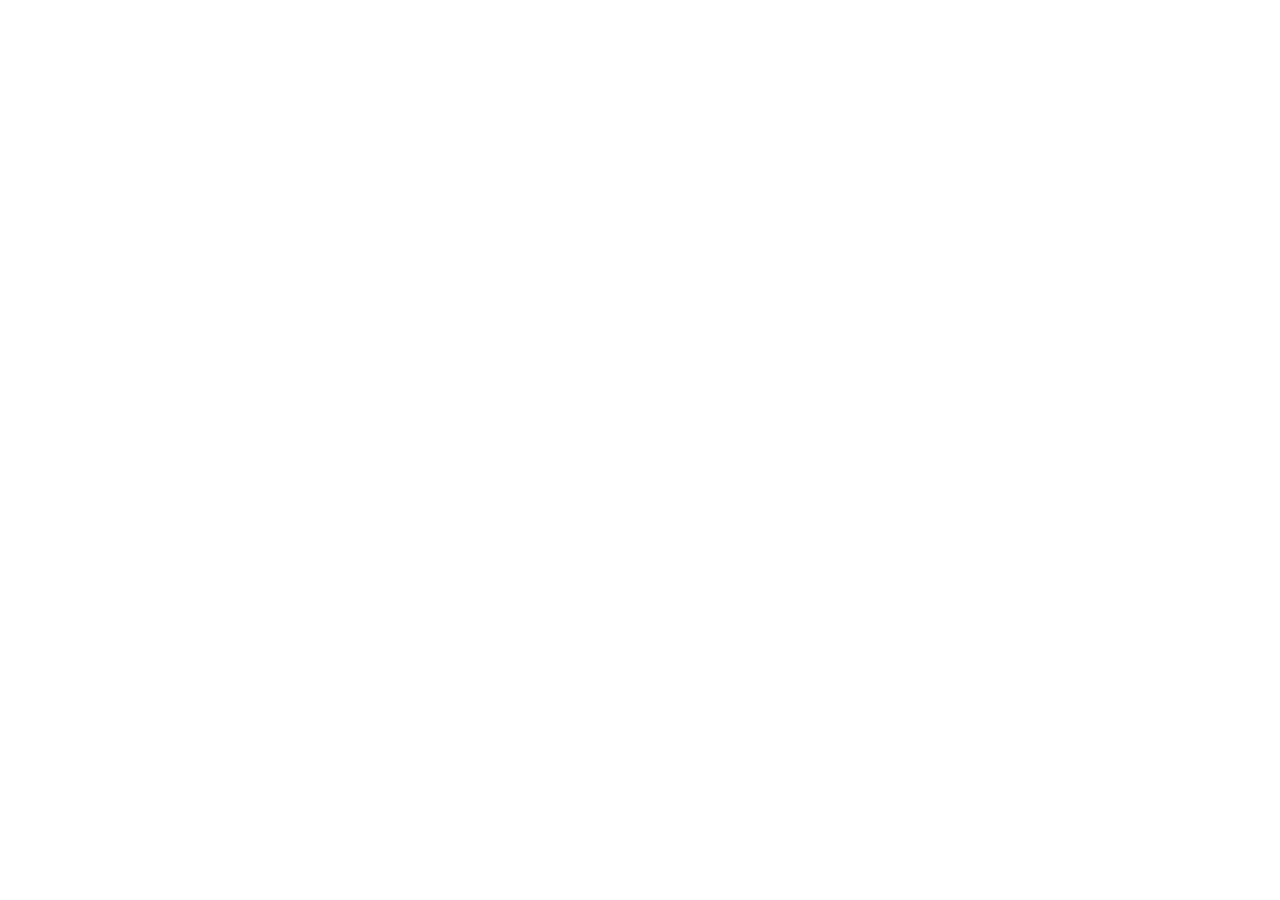
==== ws-onboard/index.html @ 6341b31f "Initial portfolio deployment for alanwong.io 8-project AI portfolio with strategy tools, live apps, " ====
<!doctype html>
<html lang="en">
  <head>
    <meta charset="UTF-8" />
    <link rel="icon" type="image/svg+xml" href="/favicon.svg" />
    <meta name="viewport" content="width=device-width, initial-scale=1.0" />
    <link rel="preconnect" href="https://fonts.googleapis.com" />
    <link rel="preconnect" href="https://fonts.gstatic.com" crossorigin />
    <link href="https://fonts.googleapis.com/css2?family=Source+Serif+4:ital,opsz,wght@0,8..60,300;0,8..60,400;0,8..60,500;0,8..60,600;0,8..60,700;1,8..60,400&display=swap" rel="stylesheet" />
    <title>Wealthsimple Onboard</title>
    <meta name="description" content="Where your Wealthsimple story begins — AI-enhanced onboarding platform" />
    <script type="module" crossorigin src="/assets/index-CWTTM6Mh.js"></script>
    <link rel="stylesheet" crossorigin href="/assets/index-BGqFYlz-.css">
  </head>
  <body>
    <div id="root"></div>
  </body>
</html>
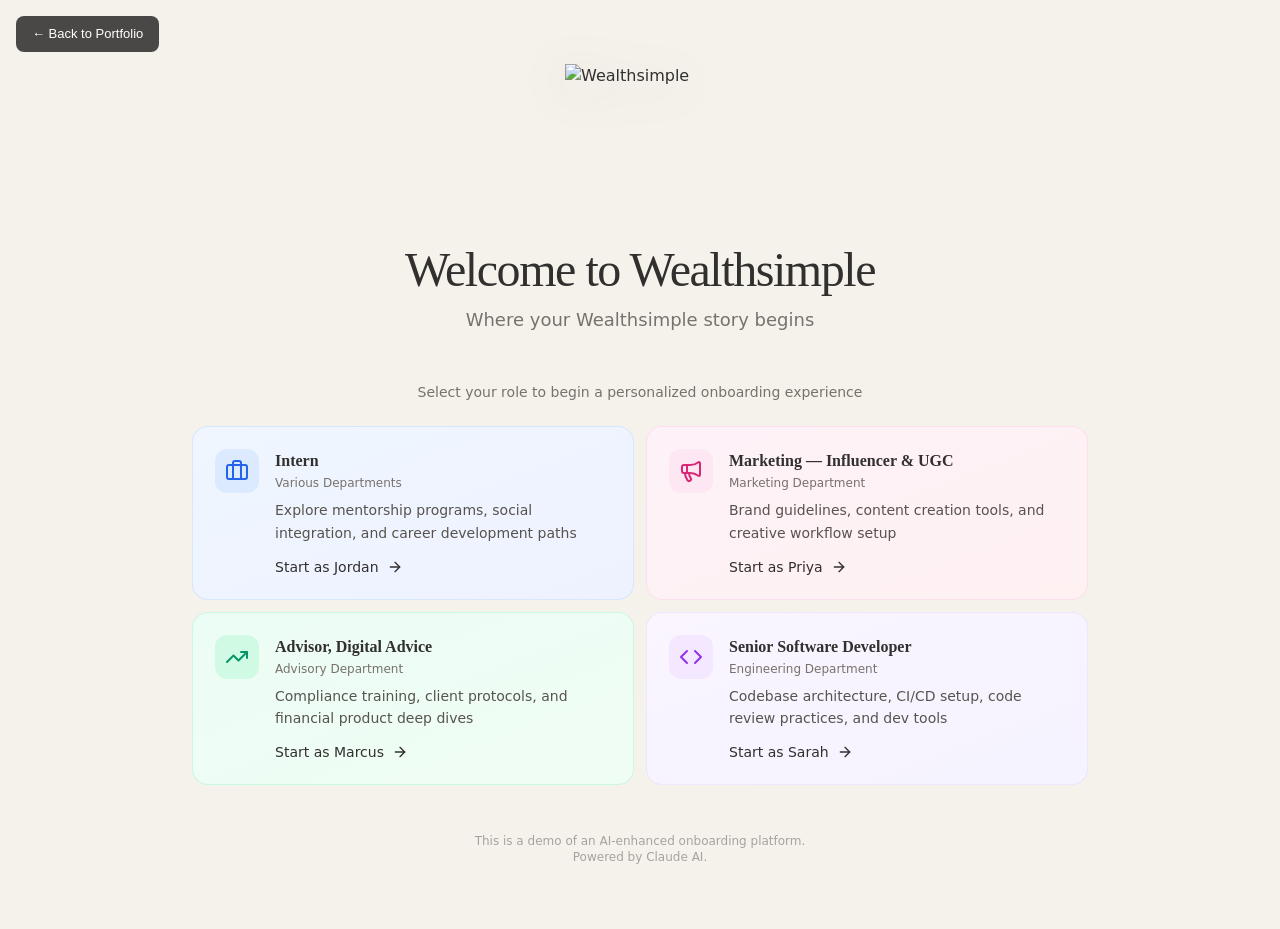
==== commit 65618105: "Fix back-links, Kinji status, and WS Onboard paths - Back-links now point to / instead of nonexisten" ====
--- a/ws-onboard/index.html
+++ b/ws-onboard/index.html
@@ -2,17 +2,18 @@
 <html lang="en">
   <head>
     <meta charset="UTF-8" />
-    <link rel="icon" type="image/svg+xml" href="/favicon.svg" />
+    <link rel="icon" type="image/svg+xml" href="favicon.svg" />
     <meta name="viewport" content="width=device-width, initial-scale=1.0" />
     <link rel="preconnect" href="https://fonts.googleapis.com" />
     <link rel="preconnect" href="https://fonts.gstatic.com" crossorigin />
     <link href="https://fonts.googleapis.com/css2?family=Source+Serif+4:ital,opsz,wght@0,8..60,300;0,8..60,400;0,8..60,500;0,8..60,600;0,8..60,700;1,8..60,400&display=swap" rel="stylesheet" />
     <title>Wealthsimple Onboard</title>
     <meta name="description" content="Where your Wealthsimple story begins — AI-enhanced onboarding platform" />
-    <script type="module" crossorigin src="/assets/index-CWTTM6Mh.js"></script>
-    <link rel="stylesheet" crossorigin href="/assets/index-BGqFYlz-.css">
+    <script type="module" crossorigin src="assets/index-CWTTM6Mh.js"></script>
+    <link rel="stylesheet" crossorigin href="assets/index-BGqFYlz-.css">
   </head>
   <body>
+    <a href="/" style="position:fixed;top:16px;left:16px;z-index:9999;background:rgba(0,0,0,0.7);color:#fff;padding:8px 16px;border-radius:8px;font-family:'Plus Jakarta Sans',sans-serif;font-size:13px;text-decoration:none;backdrop-filter:blur(8px);transition:background 0.2s;" onmouseover="this.style.background='rgba(0,0,0,0.9)'" onmouseout="this.style.background='rgba(0,0,0,0.7)'">&larr; Back to Portfolio</a>
     <div id="root"></div>
   </body>
 </html>
--- a/ws-onboard/assets/index-BGqFYlz-.css
+++ b/ws-onboard/assets/index-BGqFYlz-.css
@@ -0,0 +1 @@
+@import "https://fonts.googleapis.com/css2?family=Inter:wght@300;400;500;600;700&family=Source+Serif+4:ital,opsz,wght@0,8..60,300;0,8..60,400;0,8..60,500;0,8..60,600;0,8..60,700;1,8..60,400&display=swap";*,:before,:after,::backdrop{--tw-border-spacing-x:0;--tw-border-spacing-y:0;--tw-translate-x:0;--tw-translate-y:0;--tw-rotate:0;--tw-skew-x:0;--tw-skew-y:0;--tw-scale-x:1;--tw-scale-y:1;--tw-pan-x: ;--tw-pan-y: ;--tw-pinch-zoom: ;--tw-scroll-snap-strictness:proximity;--tw-gradient-from-position: ;--tw-gradient-via-position: ;--tw-gradient-to-position: ;--tw-ordinal: ;--tw-slashed-zero: ;--tw-numeric-figure: ;--tw-numeric-spacing: ;--tw-numeric-fraction: ;--tw-ring-inset: ;--tw-ring-offset-width:0px;--tw-ring-offset-color:#fff;--tw-ring-color:#3b82f680;--tw-ring-offset-shadow:0 0 #0000;--tw-ring-shadow:0 0 #0000;--tw-shadow:0 0 #0000;--tw-shadow-colored:0 0 #0000;--tw-blur: ;--tw-brightness: ;--tw-contrast: ;--tw-grayscale: ;--tw-hue-rotate: ;--tw-invert: ;--tw-saturate: ;--tw-sepia: ;--tw-drop-shadow: ;--tw-backdrop-blur: ;--tw-backdrop-brightness: ;--tw-backdrop-contrast: ;--tw-backdrop-grayscale: ;--tw-backdrop-hue-rotate: ;--tw-backdrop-invert: ;--tw-backdrop-opacity: ;--tw-backdrop-saturate: ;--tw-backdrop-sepia: ;--tw-contain-size: ;--tw-contain-layout: ;--tw-contain-paint: ;--tw-contain-style: }*,:before,:after{box-sizing:border-box;border:0 solid #e5e7eb}:before,:after{--tw-content:""}html,:host{-webkit-text-size-adjust:100%;tab-size:4;font-feature-settings:normal;font-variation-settings:normal;-webkit-tap-highlight-color:transparent;font-family:ui-sans-serif,system-ui,sans-serif,Apple Color Emoji,Segoe UI Emoji,Segoe UI Symbol,Noto Color Emoji;line-height:1.5}body{line-height:inherit;margin:0}hr{height:0;color:inherit;border-top-width:1px}abbr:where([title]){-webkit-text-decoration:underline dotted;text-decoration:underline dotted}h1,h2,h3,h4,h5,h6{font-size:inherit;font-weight:inherit}a{color:inherit;-webkit-text-decoration:inherit;text-decoration:inherit}b,strong{font-weight:bolder}code,kbd,samp,pre{font-feature-settings:normal;font-variation-settings:normal;font-family:JetBrains Mono,Fira Code,monospace;font-size:1em}small{font-size:80%}sub,sup{vertical-align:baseline;font-size:75%;line-height:0;position:relative}sub{bottom:-.25em}sup{top:-.5em}table{text-indent:0;border-color:inherit;border-collapse:collapse}button,input,optgroup,select,textarea{font-feature-settings:inherit;font-variation-settings:inherit;font-family:inherit;font-size:100%;font-weight:inherit;line-height:inherit;letter-spacing:inherit;color:inherit;margin:0;padding:0}button,select{text-transform:none}button,input:where([type=button]),input:where([type=reset]),input:where([type=submit]){-webkit-appearance:button;background-color:#0000;background-image:none}:-moz-focusring{outline:auto}:-moz-ui-invalid{box-shadow:none}progress{vertical-align:baseline}::-webkit-inner-spin-button{height:auto}::-webkit-outer-spin-button{height:auto}[type=search]{-webkit-appearance:textfield;outline-offset:-2px}::-webkit-search-decoration{-webkit-appearance:none}::-webkit-file-upload-button{-webkit-appearance:button;font:inherit}summary{display:list-item}blockquote,dl,dd,h1,h2,h3,h4,h5,h6,hr,figure,p,pre{margin:0}fieldset{margin:0;padding:0}legend{padding:0}ol,ul,menu{margin:0;padding:0;list-style:none}dialog{padding:0}textarea{resize:vertical}input::-moz-placeholder{opacity:1;color:#9ca3af}textarea::-moz-placeholder{opacity:1;color:#9ca3af}input::placeholder,textarea::placeholder{opacity:1;color:#9ca3af}button,[role=button]{cursor:pointer}:disabled{cursor:default}img,svg,video,canvas,audio,iframe,embed,object{vertical-align:middle;display:block}img,video{max-width:100%;height:auto}[hidden]:where(:not([hidden=until-found])){display:none}html{-webkit-font-smoothing:antialiased;-moz-osx-font-smoothing:grayscale;font-family:Inter,system-ui,-apple-system,sans-serif}body{--tw-bg-opacity:1;background-color:rgb(245 241 235/var(--tw-bg-opacity,1));--tw-text-opacity:1;color:rgb(50 48 47/var(--tw-text-opacity,1));margin:0}.dark body{--tw-bg-opacity:1;background-color:rgb(26 25 24/var(--tw-bg-opacity,1));--tw-text-opacity:1;color:rgb(231 229 228/var(--tw-text-opacity,1))}.heading-2{letter-spacing:-.025em;--tw-text-opacity:1;color:rgb(41 37 36/var(--tw-text-opacity,1));font-family:"Source Serif 4",Georgia,Times New Roman,serif;font-size:1.5rem;font-weight:600;line-height:1.375}.heading-2:is(.dark *){--tw-text-opacity:1;color:rgb(245 245 244/var(--tw-text-opacity,1))}.body-text{--tw-text-opacity:1;color:rgb(87 83 78/var(--tw-text-opacity,1));font-size:15px;line-height:1.625}.body-text:is(.dark *){--tw-text-opacity:1;color:rgb(168 162 158/var(--tw-text-opacity,1))}.caption-text{--tw-text-opacity:1;color:rgb(120 113 108/var(--tw-text-opacity,1));font-size:13px;line-height:1.5}.caption-text:is(.dark *){--tw-text-opacity:1;color:rgb(120 113 108/var(--tw-text-opacity,1))}.pointer-events-none{pointer-events:none}.visible{visibility:visible}.fixed{position:fixed}.absolute{position:absolute}.relative{position:relative}.sticky{position:sticky}.inset-0{inset:0}.bottom-0{bottom:0}.bottom-2{bottom:.5rem}.bottom-6{bottom:1.5rem}.left-0{left:0}.left-1\/2{left:50%}.left-3{left:.75rem}.left-5{left:1.25rem}.left-\[17px\]{left:17px}.right-0{right:0}.right-1\.5{right:.375rem}.right-3{right:.75rem}.right-6{right:1.5rem}.top-0{top:0}.top-1{top:.25rem}.top-1\.5{top:.375rem}.top-1\/2{top:50%}.top-12{top:3rem}.top-2{top:.5rem}.top-20{top:5rem}.top-6{top:1.5rem}.z-10{z-index:10}.z-30{z-index:30}.z-40{z-index:40}.z-50{z-index:50}.z-\[60\]{z-index:60}.-mx-1{margin-left:-.25rem;margin-right:-.25rem}.mx-1{margin-left:.25rem;margin-right:.25rem}.mx-auto{margin-left:auto;margin-right:auto}.mb-0\.5{margin-bottom:.125rem}.mb-1{margin-bottom:.25rem}.mb-1\.5{margin-bottom:.375rem}.mb-10{margin-bottom:2.5rem}.mb-12{margin-bottom:3rem}.mb-2{margin-bottom:.5rem}.mb-3{margin-bottom:.75rem}.mb-4{margin-bottom:1rem}.mb-6{margin-bottom:1.5rem}.mb-8{margin-bottom:2rem}.ml-1{margin-left:.25rem}.ml-12{margin-left:3rem}.ml-2{margin-left:.5rem}.ml-6{margin-left:1.5rem}.ml-auto{margin-left:auto}.mr-1{margin-right:.25rem}.mt-0\.5{margin-top:.125rem}.mt-1{margin-top:.25rem}.mt-12{margin-top:3rem}.mt-2{margin-top:.5rem}.mt-2\.5{margin-top:.625rem}.mt-3{margin-top:.75rem}.mt-4{margin-top:1rem}.mt-6{margin-top:1.5rem}.line-clamp-2{-webkit-line-clamp:2;-webkit-box-orient:vertical;display:-webkit-box;overflow:hidden}.line-clamp-3{-webkit-line-clamp:3;-webkit-box-orient:vertical;display:-webkit-box;overflow:hidden}.block{display:block}.inline-block{display:inline-block}.inline{display:inline}.flex{display:flex}.inline-flex{display:inline-flex}.grid{display:grid}.hidden{display:none}.aspect-video{aspect-ratio:16/9}.h-1{height:.25rem}.h-1\.5{height:.375rem}.h-10{height:2.5rem}.h-11{height:2.75rem}.h-12{height:3rem}.h-14{height:3.5rem}.h-16{height:4rem}.h-2{height:.5rem}.h-2\.5{height:.625rem}.h-20{height:5rem}.h-3{height:.75rem}.h-3\.5{height:.875rem}.h-32{height:8rem}.h-4{height:1rem}.h-40{height:10rem}.h-5{height:1.25rem}.h-6{height:1.5rem}.h-64{height:16rem}.h-7{height:1.75rem}.h-8{height:2rem}.h-9{height:2.25rem}.h-\[150px\]{height:150px}.h-full{height:100%}.h-header{height:64px}.h-screen{height:100vh}.max-h-\[70vh\]{max-height:70vh}.min-h-\[4px\]{min-height:4px}.min-h-\[60vh\]{min-height:60vh}.min-h-screen{min-height:100vh}.w-0\.5{width:.125rem}.w-1\.5{width:.375rem}.w-10{width:2.5rem}.w-11{width:2.75rem}.w-12{width:3rem}.w-14{width:3.5rem}.w-16{width:4rem}.w-2{width:.5rem}.w-2\.5{width:.625rem}.w-20{width:5rem}.w-24{width:6rem}.w-3{width:.75rem}.w-3\.5{width:.875rem}.w-4{width:1rem}.w-40{width:10rem}.w-48{width:12rem}.w-5{width:1.25rem}.w-52{width:13rem}.w-6{width:1.5rem}.w-64{width:16rem}.w-7{width:1.75rem}.w-72{width:18rem}.w-8{width:2rem}.w-9{width:2.25rem}.w-\[150px\]{width:150px}.w-full{width:100%}.w-px{width:1px}.min-w-0{min-width:0}.min-w-\[200px\]{min-width:200px}.min-w-\[80px\]{min-width:80px}.max-w-2xl{max-width:42rem}.max-w-4xl{max-width:56rem}.max-w-7xl{max-width:80rem}.max-w-\[80\%\]{max-width:80%}.max-w-lg{max-width:32rem}.max-w-md{max-width:28rem}.max-w-none{max-width:none}.max-w-sm{max-width:24rem}.max-w-xl{max-width:36rem}.flex-1{flex:1}.flex-shrink-0,.shrink-0{flex-shrink:0}.grow{flex-grow:1}.-translate-y-1\/2{--tw-translate-y:-50%;transform:translate(var(--tw-translate-x), var(--tw-translate-y)) rotate(var(--tw-rotate)) skewX(var(--tw-skew-x)) skewY(var(--tw-skew-y)) scaleX(var(--tw-scale-x)) scaleY(var(--tw-scale-y))}.translate-x-1\/2{--tw-translate-x:50%;transform:translate(var(--tw-translate-x), var(--tw-translate-y)) rotate(var(--tw-rotate)) skewX(var(--tw-skew-x)) skewY(var(--tw-skew-y)) scaleX(var(--tw-scale-x)) scaleY(var(--tw-scale-y))}.-rotate-90{--tw-rotate:-90deg;transform:translate(var(--tw-translate-x), var(--tw-translate-y)) rotate(var(--tw-rotate)) skewX(var(--tw-skew-x)) skewY(var(--tw-skew-y)) scaleX(var(--tw-scale-x)) scaleY(var(--tw-scale-y))}.rotate-90{--tw-rotate:90deg;transform:translate(var(--tw-translate-x), var(--tw-translate-y)) rotate(var(--tw-rotate)) skewX(var(--tw-skew-x)) skewY(var(--tw-skew-y)) scaleX(var(--tw-scale-x)) scaleY(var(--tw-scale-y))}.scale-105{--tw-scale-x:1.05;--tw-scale-y:1.05;transform:translate(var(--tw-translate-x), var(--tw-translate-y)) rotate(var(--tw-rotate)) skewX(var(--tw-skew-x)) skewY(var(--tw-skew-y)) scaleX(var(--tw-scale-x)) scaleY(var(--tw-scale-y))}@keyframes pulse{50%{opacity:.5}}.animate-pulse{animation:2s cubic-bezier(.4,0,.6,1) infinite pulse}.cursor-pointer{cursor:pointer}.resize-none{resize:none}.resize{resize:both}.grid-cols-1{grid-template-columns:repeat(1,minmax(0,1fr))}.grid-cols-2{grid-template-columns:repeat(2,minmax(0,1fr))}.flex-col{flex-direction:column}.flex-wrap{flex-wrap:wrap}.items-start{align-items:flex-start}.items-end{align-items:flex-end}.items-center{align-items:center}.justify-start{justify-content:flex-start}.justify-end{justify-content:flex-end}.justify-center{justify-content:center}.justify-between{justify-content:space-between}.justify-around{justify-content:space-around}.gap-1{gap:.25rem}.gap-1\.5{gap:.375rem}.gap-2{gap:.5rem}.gap-2\.5{gap:.625rem}.gap-3{gap:.75rem}.gap-4{gap:1rem}.gap-6{gap:1.5rem}.gap-8{gap:2rem}.gap-px{gap:1px}.space-y-1>:not([hidden])~:not([hidden]){--tw-space-y-reverse:0;margin-top:calc(.25rem * calc(1 - var(--tw-space-y-reverse)));margin-bottom:calc(.25rem * var(--tw-space-y-reverse))}.space-y-10>:not([hidden])~:not([hidden]){--tw-space-y-reverse:0;margin-top:calc(2.5rem * calc(1 - var(--tw-space-y-reverse)));margin-bottom:calc(2.5rem * var(--tw-space-y-reverse))}.space-y-2>:not([hidden])~:not([hidden]){--tw-space-y-reverse:0;margin-top:calc(.5rem * calc(1 - var(--tw-space-y-reverse)));margin-bottom:calc(.5rem * var(--tw-space-y-reverse))}.space-y-3>:not([hidden])~:not([hidden]){--tw-space-y-reverse:0;margin-top:calc(.75rem * calc(1 - var(--tw-space-y-reverse)));margin-bottom:calc(.75rem * var(--tw-space-y-reverse))}.space-y-4>:not([hidden])~:not([hidden]){--tw-space-y-reverse:0;margin-top:calc(1rem * calc(1 - var(--tw-space-y-reverse)));margin-bottom:calc(1rem * var(--tw-space-y-reverse))}.space-y-6>:not([hidden])~:not([hidden]){--tw-space-y-reverse:0;margin-top:calc(1.5rem * calc(1 - var(--tw-space-y-reverse)));margin-bottom:calc(1.5rem * var(--tw-space-y-reverse))}.space-y-8>:not([hidden])~:not([hidden]){--tw-space-y-reverse:0;margin-top:calc(2rem * calc(1 - var(--tw-space-y-reverse)));margin-bottom:calc(2rem * var(--tw-space-y-reverse))}.divide-y>:not([hidden])~:not([hidden]){--tw-divide-y-reverse:0;border-top-width:calc(1px * calc(1 - var(--tw-divide-y-reverse)));border-bottom-width:calc(1px * var(--tw-divide-y-reverse))}.divide-warm-100>:not([hidden])~:not([hidden]){--tw-divide-opacity:1;border-color:rgb(245 245 244/var(--tw-divide-opacity,1))}.overflow-hidden{overflow:hidden}.overflow-x-auto{overflow-x:auto}.overflow-y-auto{overflow-y:auto}.truncate{text-overflow:ellipsis;white-space:nowrap;overflow:hidden}.whitespace-nowrap{white-space:nowrap}.whitespace-pre-line{white-space:pre-line}.rounded{border-radius:.25rem}.rounded-2xl{border-radius:1rem}.rounded-card{border-radius:14px}.rounded-full{border-radius:9999px}.rounded-lg{border-radius:.5rem}.rounded-md{border-radius:.375rem}.rounded-pill{border-radius:9999px}.rounded-xl{border-radius:.75rem}.rounded-t-md{border-top-left-radius:.375rem;border-top-right-radius:.375rem}.rounded-bl-md{border-bottom-left-radius:.375rem}.rounded-br-md{border-bottom-right-radius:.375rem}.border{border-width:1px}.border-0{border-width:0}.border-2{border-width:2px}.border-b{border-bottom-width:1px}.border-l{border-left-width:1px}.border-r{border-right-width:1px}.border-t{border-top-width:1px}.border-none{border-style:none}.border-accent\/20{border-color:#ff7a0033}.border-amber-200\/50{border-color:#fde68a80}.border-blue-200\/50{border-color:#bfdbfe80}.border-dune{--tw-border-opacity:1;border-color:rgb(50 48 47/var(--tw-border-opacity,1))}.border-dune\/30{border-color:#32302f4d}.border-emerald-200\/50{border-color:#a7f3d080}.border-error{--tw-border-opacity:1;border-color:rgb(220 38 38/var(--tw-border-opacity,1))}.border-error\/20{border-color:#dc262633}.border-info\/20{border-color:#2563eb33}.border-pink-200\/50{border-color:#fbcfe880}.border-purple-200\/50{border-color:#e9d5ff80}.border-success{--tw-border-opacity:1;border-color:rgb(22 163 74/var(--tw-border-opacity,1))}.border-success\/20{border-color:#16a34a33}.border-surface-card{--tw-border-opacity:1;border-color:rgb(255 255 255/var(--tw-border-opacity,1))}.border-warm-100{--tw-border-opacity:1;border-color:rgb(245 245 244/var(--tw-border-opacity,1))}.border-warm-200{--tw-border-opacity:1;border-color:rgb(231 229 228/var(--tw-border-opacity,1))}.border-warm-200\/50{border-color:#e7e5e480}.border-warm-300{--tw-border-opacity:1;border-color:rgb(214 211 209/var(--tw-border-opacity,1))}.border-warm-300\/30{border-color:#d6d3d14d}.border-warning\/20{border-color:#d9770633}.bg-accent{--tw-bg-opacity:1;background-color:rgb(255 122 0/var(--tw-bg-opacity,1))}.bg-accent\/10{background-color:#ff7a001a}.bg-amber-100{--tw-bg-opacity:1;background-color:rgb(254 243 199/var(--tw-bg-opacity,1))}.bg-amber-50{--tw-bg-opacity:1;background-color:rgb(255 251 235/var(--tw-bg-opacity,1))}.bg-amber-500{--tw-bg-opacity:1;background-color:rgb(245 158 11/var(--tw-bg-opacity,1))}.bg-blue-100{--tw-bg-opacity:1;background-color:rgb(219 234 254/var(--tw-bg-opacity,1))}.bg-blue-50{--tw-bg-opacity:1;background-color:rgb(239 246 255/var(--tw-bg-opacity,1))}.bg-blue-500{--tw-bg-opacity:1;background-color:rgb(59 130 246/var(--tw-bg-opacity,1))}.bg-cyan-50{--tw-bg-opacity:1;background-color:rgb(236 254 255/var(--tw-bg-opacity,1))}.bg-cyan-500{--tw-bg-opacity:1;background-color:rgb(6 182 212/var(--tw-bg-opacity,1))}.bg-dune{--tw-bg-opacity:1;background-color:rgb(50 48 47/var(--tw-bg-opacity,1))}.bg-dune\/40{background-color:#32302f66}.bg-dune\/5{background-color:#32302f0d}.bg-emerald-100{--tw-bg-opacity:1;background-color:rgb(209 250 229/var(--tw-bg-opacity,1))}.bg-emerald-50{--tw-bg-opacity:1;background-color:rgb(236 253 245/var(--tw-bg-opacity,1))}.bg-emerald-500{--tw-bg-opacity:1;background-color:rgb(16 185 129/var(--tw-bg-opacity,1))}.bg-error{--tw-bg-opacity:1;background-color:rgb(220 38 38/var(--tw-bg-opacity,1))}.bg-error-light{--tw-bg-opacity:1;background-color:rgb(254 242 242/var(--tw-bg-opacity,1))}.bg-error\/10{background-color:#dc26261a}.bg-error\/5{background-color:#dc26260d}.bg-green-100{--tw-bg-opacity:1;background-color:rgb(220 252 231/var(--tw-bg-opacity,1))}.bg-green-50{--tw-bg-opacity:1;background-color:rgb(240 253 244/var(--tw-bg-opacity,1))}.bg-green-500{--tw-bg-opacity:1;background-color:rgb(34 197 94/var(--tw-bg-opacity,1))}.bg-info{--tw-bg-opacity:1;background-color:rgb(37 99 235/var(--tw-bg-opacity,1))}.bg-info-light{--tw-bg-opacity:1;background-color:rgb(239 246 255/var(--tw-bg-opacity,1))}.bg-info\/10{background-color:#2563eb1a}.bg-neutral-light\/60{background-color:#e8e4de99}.bg-pastel-blue{--tw-bg-opacity:1;background-color:rgb(238 244 255/var(--tw-bg-opacity,1))}.bg-pastel-green{--tw-bg-opacity:1;background-color:rgb(236 253 245/var(--tw-bg-opacity,1))}.bg-pastel-pink{--tw-bg-opacity:1;background-color:rgb(255 241 242/var(--tw-bg-opacity,1))}.bg-pastel-purple{--tw-bg-opacity:1;background-color:rgb(243 240 255/var(--tw-bg-opacity,1))}.bg-pastel-yellow{--tw-bg-opacity:1;background-color:rgb(254 252 232/var(--tw-bg-opacity,1))}.bg-pink-100{--tw-bg-opacity:1;background-color:rgb(252 231 243/var(--tw-bg-opacity,1))}.bg-pink-50{--tw-bg-opacity:1;background-color:rgb(253 242 248/var(--tw-bg-opacity,1))}.bg-purple-100{--tw-bg-opacity:1;background-color:rgb(243 232 255/var(--tw-bg-opacity,1))}.bg-purple-50{--tw-bg-opacity:1;background-color:rgb(250 245 255/var(--tw-bg-opacity,1))}.bg-purple-500{--tw-bg-opacity:1;background-color:rgb(168 85 247/var(--tw-bg-opacity,1))}.bg-red-100{--tw-bg-opacity:1;background-color:rgb(254 226 226/var(--tw-bg-opacity,1))}.bg-red-500{--tw-bg-opacity:1;background-color:rgb(239 68 68/var(--tw-bg-opacity,1))}.bg-rose-50{--tw-bg-opacity:1;background-color:rgb(255 241 242/var(--tw-bg-opacity,1))}.bg-success{--tw-bg-opacity:1;background-color:rgb(22 163 74/var(--tw-bg-opacity,1))}.bg-success-light{--tw-bg-opacity:1;background-color:rgb(240 253 244/var(--tw-bg-opacity,1))}.bg-success\/10{background-color:#16a34a1a}.bg-success\/5{background-color:#16a34a0d}.bg-surface{--tw-bg-opacity:1;background-color:rgb(245 241 235/var(--tw-bg-opacity,1))}.bg-surface-card{--tw-bg-opacity:1;background-color:rgb(255 255 255/var(--tw-bg-opacity,1))}.bg-surface-card\/80{background-color:#fffc}.bg-surface-card\/95{background-color:#fffffff2}.bg-teal-50{--tw-bg-opacity:1;background-color:rgb(240 253 250/var(--tw-bg-opacity,1))}.bg-transparent{background-color:#0000}.bg-warm-100{--tw-bg-opacity:1;background-color:rgb(245 245 244/var(--tw-bg-opacity,1))}.bg-warm-200{--tw-bg-opacity:1;background-color:rgb(231 229 228/var(--tw-bg-opacity,1))}.bg-warm-200\/30{background-color:#e7e5e44d}.bg-warm-200\/50{background-color:#e7e5e480}.bg-warm-200\/60{background-color:#e7e5e499}.bg-warm-300{--tw-bg-opacity:1;background-color:rgb(214 211 209/var(--tw-bg-opacity,1))}.bg-warm-400{--tw-bg-opacity:1;background-color:rgb(168 162 158/var(--tw-bg-opacity,1))}.bg-warm-400\/10{background-color:#a8a29e1a}.bg-warm-50{--tw-bg-opacity:1;background-color:rgb(250 250 249/var(--tw-bg-opacity,1))}.bg-warm-500{--tw-bg-opacity:1;background-color:rgb(120 113 108/var(--tw-bg-opacity,1))}.bg-warning{--tw-bg-opacity:1;background-color:rgb(217 119 6/var(--tw-bg-opacity,1))}.bg-warning-light{--tw-bg-opacity:1;background-color:rgb(255 251 235/var(--tw-bg-opacity,1))}.bg-warning\/10{background-color:#d977061a}.bg-white{--tw-bg-opacity:1;background-color:rgb(255 255 255/var(--tw-bg-opacity,1))}.bg-white\/15{background-color:#ffffff26}.bg-white\/20{background-color:#fff3}.bg-gradient-to-bl{background-image:linear-gradient(to bottom left, var(--tw-gradient-stops))}.bg-gradient-to-br{background-image:linear-gradient(to bottom right, var(--tw-gradient-stops))}.bg-gradient-to-l{background-image:linear-gradient(to left, var(--tw-gradient-stops))}.bg-gradient-to-r{background-image:linear-gradient(to right, var(--tw-gradient-stops))}.from-accent\/5{--tw-gradient-from:#ff7a000d var(--tw-gradient-from-position);--tw-gradient-to:#ff7a0000 var(--tw-gradient-to-position);--tw-gradient-stops:var(--tw-gradient-from), var(--tw-gradient-to)}.from-amber-50{--tw-gradient-from:#fffbeb var(--tw-gradient-from-position);--tw-gradient-to:#fffbeb00 var(--tw-gradient-to-position);--tw-gradient-stops:var(--tw-gradient-from), var(--tw-gradient-to)}.from-blue-50{--tw-gradient-from:#eff6ff var(--tw-gradient-from-position);--tw-gradient-to:#eff6ff00 var(--tw-gradient-to-position);--tw-gradient-stops:var(--tw-gradient-from), var(--tw-gradient-to)}.from-dune{--tw-gradient-from:#32302f var(--tw-gradient-from-position);--tw-gradient-to:#32302f00 var(--tw-gradient-to-position);--tw-gradient-stops:var(--tw-gradient-from), var(--tw-gradient-to)}.from-dune\/5{--tw-gradient-from:#32302f0d var(--tw-gradient-from-position);--tw-gradient-to:#32302f00 var(--tw-gradient-to-position);--tw-gradient-stops:var(--tw-gradient-from), var(--tw-gradient-to)}.from-emerald-50{--tw-gradient-from:#ecfdf5 var(--tw-gradient-from-position);--tw-gradient-to:#ecfdf500 var(--tw-gradient-to-position);--tw-gradient-stops:var(--tw-gradient-from), var(--tw-gradient-to)}.from-pink-50{--tw-gradient-from:#fdf2f8 var(--tw-gradient-from-position);--tw-gradient-to:#fdf2f800 var(--tw-gradient-to-position);--tw-gradient-stops:var(--tw-gradient-from), var(--tw-gradient-to)}.from-purple-400{--tw-gradient-from:#c084fc var(--tw-gradient-from-position);--tw-gradient-to:#c084fc00 var(--tw-gradient-to-position);--tw-gradient-stops:var(--tw-gradient-from), var(--tw-gradient-to)}.from-purple-50{--tw-gradient-from:#faf5ff var(--tw-gradient-from-position);--tw-gradient-to:#faf5ff00 var(--tw-gradient-to-position);--tw-gradient-stops:var(--tw-gradient-from), var(--tw-gradient-to)}.from-warm-200\/30{--tw-gradient-from:#e7e5e44d var(--tw-gradient-from-position);--tw-gradient-to:#e7e5e400 var(--tw-gradient-to-position);--tw-gradient-stops:var(--tw-gradient-from), var(--tw-gradient-to)}.from-warm-200\/50{--tw-gradient-from:#e7e5e480 var(--tw-gradient-from-position);--tw-gradient-to:#e7e5e400 var(--tw-gradient-to-position);--tw-gradient-stops:var(--tw-gradient-from), var(--tw-gradient-to)}.via-transparent{--tw-gradient-to:#0000 var(--tw-gradient-to-position);--tw-gradient-stops:var(--tw-gradient-from), transparent var(--tw-gradient-via-position), var(--tw-gradient-to)}.to-dune\/50{--tw-gradient-to:#32302f80 var(--tw-gradient-to-position)}.to-green-50{--tw-gradient-to:#f0fdf4 var(--tw-gradient-to-position)}.to-indigo-50{--tw-gradient-to:#eef2ff var(--tw-gradient-to-position)}.to-orange-50{--tw-gradient-to:#fff7ed var(--tw-gradient-to-position)}.to-purple-300{--tw-gradient-to:#d8b4fe var(--tw-gradient-to-position)}.to-purple-500\/5{--tw-gradient-to:#a855f70d var(--tw-gradient-to-position)}.to-rose-50{--tw-gradient-to:#fff1f2 var(--tw-gradient-to-position)}.to-transparent{--tw-gradient-to:transparent var(--tw-gradient-to-position)}.to-violet-50{--tw-gradient-to:#f5f3ff var(--tw-gradient-to-position)}.to-warm-100{--tw-gradient-to:#f5f5f4 var(--tw-gradient-to-position)}.to-warm-200\/20{--tw-gradient-to:#e7e5e433 var(--tw-gradient-to-position)}.to-warm-200\/50{--tw-gradient-to:#e7e5e480 var(--tw-gradient-to-position)}.to-warm-800{--tw-gradient-to:#292524 var(--tw-gradient-to-position)}.to-yellow-50{--tw-gradient-to:#fefce8 var(--tw-gradient-to-position)}.fill-warm-500{fill:#78716c}.object-contain{-o-object-fit:contain;object-fit:contain}.object-cover{-o-object-fit:cover;object-fit:cover}.p-0{padding:0}.p-1{padding:.25rem}.p-1\.5{padding:.375rem}.p-2{padding:.5rem}.p-2\.5{padding:.625rem}.p-3{padding:.75rem}.p-4{padding:1rem}.p-5{padding:1.25rem}.p-6{padding:1.5rem}.p-8{padding:2rem}.p-\[22px\]{padding:22px}.px-1{padding-left:.25rem;padding-right:.25rem}.px-1\.5{padding-left:.375rem;padding-right:.375rem}.px-2{padding-left:.5rem;padding-right:.5rem}.px-2\.5{padding-left:.625rem;padding-right:.625rem}.px-3{padding-left:.75rem;padding-right:.75rem}.px-4{padding-left:1rem;padding-right:1rem}.px-5{padding-left:1.25rem;padding-right:1.25rem}.px-6{padding-left:1.5rem;padding-right:1.5rem}.px-8{padding-left:2rem;padding-right:2rem}.px-\[18px\]{padding-left:18px;padding-right:18px}.py-0\.5{padding-top:.125rem;padding-bottom:.125rem}.py-1{padding-top:.25rem;padding-bottom:.25rem}.py-1\.5{padding-top:.375rem;padding-bottom:.375rem}.py-10{padding-top:2.5rem;padding-bottom:2.5rem}.py-12{padding-top:3rem;padding-bottom:3rem}.py-16{padding-top:4rem;padding-bottom:4rem}.py-2{padding-top:.5rem;padding-bottom:.5rem}.py-2\.5{padding-top:.625rem;padding-bottom:.625rem}.py-20{padding-top:5rem;padding-bottom:5rem}.py-3{padding-top:.75rem;padding-bottom:.75rem}.py-4{padding-top:1rem;padding-bottom:1rem}.py-5{padding-top:1.25rem;padding-bottom:1.25rem}.py-\[7px\]{padding-top:7px;padding-bottom:7px}.pb-1{padding-bottom:.25rem}.pb-20{padding-bottom:5rem}.pb-4{padding-bottom:1rem}.pb-5{padding-bottom:1.25rem}.pb-8{padding-bottom:2rem}.pl-0{padding-left:0}.pl-10{padding-left:2.5rem}.pl-4{padding-left:1rem}.pr-10{padding-right:2.5rem}.pr-20{padding-right:5rem}.pr-4{padding-right:1rem}.pt-0{padding-top:0}.pt-0\.5{padding-top:.125rem}.pt-1\.5{padding-top:.375rem}.pt-2{padding-top:.5rem}.pt-4{padding-top:1rem}.pt-5{padding-top:1.25rem}.text-left{text-align:left}.text-center{text-align:center}.text-right{text-align:right}.font-heading{font-family:"Source Serif 4",Georgia,Times New Roman,serif}.font-mono{font-family:JetBrains Mono,Fira Code,monospace}.text-2xl{font-size:1.5rem;line-height:2rem}.text-3xl{font-size:1.875rem;line-height:2.25rem}.text-4xl{font-size:2.25rem;line-height:2.5rem}.text-\[10px\]{font-size:10px}.text-\[11px\]{font-size:11px}.text-\[13px\]{font-size:13px}.text-\[28px\]{font-size:28px}.text-base{font-size:1rem;line-height:1.5rem}.text-lg{font-size:1.125rem;line-height:1.75rem}.text-sm{font-size:.875rem;line-height:1.25rem}.text-xl{font-size:1.25rem;line-height:1.75rem}.text-xs{font-size:.75rem;line-height:1rem}.font-bold{font-weight:700}.font-medium{font-weight:500}.font-normal{font-weight:400}.font-semibold{font-weight:600}.uppercase{text-transform:uppercase}.capitalize{text-transform:capitalize}.italic{font-style:italic}.tabular-nums{--tw-numeric-spacing:tabular-nums;font-variant-numeric:var(--tw-ordinal) var(--tw-slashed-zero) var(--tw-numeric-figure) var(--tw-numeric-spacing) var(--tw-numeric-fraction)}.leading-\[1\.15\]{line-height:1.15}.leading-relaxed{line-height:1.625}.leading-snug{line-height:1.375}.leading-tight{line-height:1.25}.tracking-\[-0\.03em\]{letter-spacing:-.03em}.tracking-wide{letter-spacing:.025em}.tracking-wider{letter-spacing:.05em}.text-accent{--tw-text-opacity:1;color:rgb(255 122 0/var(--tw-text-opacity,1))}.text-amber-500{--tw-text-opacity:1;color:rgb(245 158 11/var(--tw-text-opacity,1))}.text-amber-600{--tw-text-opacity:1;color:rgb(217 119 6/var(--tw-text-opacity,1))}.text-amber-700{--tw-text-opacity:1;color:rgb(180 83 9/var(--tw-text-opacity,1))}.text-blue-600{--tw-text-opacity:1;color:rgb(37 99 235/var(--tw-text-opacity,1))}.text-blue-700{--tw-text-opacity:1;color:rgb(29 78 216/var(--tw-text-opacity,1))}.text-blue-800{--tw-text-opacity:1;color:rgb(30 64 175/var(--tw-text-opacity,1))}.text-cyan-600{--tw-text-opacity:1;color:rgb(8 145 178/var(--tw-text-opacity,1))}.text-dune{--tw-text-opacity:1;color:rgb(50 48 47/var(--tw-text-opacity,1))}.text-emerald-600{--tw-text-opacity:1;color:rgb(5 150 105/var(--tw-text-opacity,1))}.text-emerald-700{--tw-text-opacity:1;color:rgb(4 120 87/var(--tw-text-opacity,1))}.text-error{--tw-text-opacity:1;color:rgb(220 38 38/var(--tw-text-opacity,1))}.text-green-500{--tw-text-opacity:1;color:rgb(34 197 94/var(--tw-text-opacity,1))}.text-green-600{--tw-text-opacity:1;color:rgb(22 163 74/var(--tw-text-opacity,1))}.text-green-700{--tw-text-opacity:1;color:rgb(21 128 61/var(--tw-text-opacity,1))}.text-green-800{--tw-text-opacity:1;color:rgb(22 101 52/var(--tw-text-opacity,1))}.text-info{--tw-text-opacity:1;color:rgb(37 99 235/var(--tw-text-opacity,1))}.text-pink-600{--tw-text-opacity:1;color:rgb(219 39 119/var(--tw-text-opacity,1))}.text-pink-700{--tw-text-opacity:1;color:rgb(190 24 93/var(--tw-text-opacity,1))}.text-purple-500{--tw-text-opacity:1;color:rgb(168 85 247/var(--tw-text-opacity,1))}.text-purple-600{--tw-text-opacity:1;color:rgb(147 51 234/var(--tw-text-opacity,1))}.text-purple-700{--tw-text-opacity:1;color:rgb(126 34 206/var(--tw-text-opacity,1))}.text-red-700{--tw-text-opacity:1;color:rgb(185 28 28/var(--tw-text-opacity,1))}.text-red-800{--tw-text-opacity:1;color:rgb(153 27 27/var(--tw-text-opacity,1))}.text-rose-600{--tw-text-opacity:1;color:rgb(225 29 72/var(--tw-text-opacity,1))}.text-success{--tw-text-opacity:1;color:rgb(22 163 74/var(--tw-text-opacity,1))}.text-teal-600{--tw-text-opacity:1;color:rgb(13 148 136/var(--tw-text-opacity,1))}.text-warm-300{--tw-text-opacity:1;color:rgb(214 211 209/var(--tw-text-opacity,1))}.text-warm-400{--tw-text-opacity:1;color:rgb(168 162 158/var(--tw-text-opacity,1))}.text-warm-500{--tw-text-opacity:1;color:rgb(120 113 108/var(--tw-text-opacity,1))}.text-warm-600{--tw-text-opacity:1;color:rgb(87 83 78/var(--tw-text-opacity,1))}.text-warm-700{--tw-text-opacity:1;color:rgb(68 64 60/var(--tw-text-opacity,1))}.text-warning{--tw-text-opacity:1;color:rgb(217 119 6/var(--tw-text-opacity,1))}.text-white{--tw-text-opacity:1;color:rgb(255 255 255/var(--tw-text-opacity,1))}.text-white\/60{color:#fff9}.text-white\/80{color:#fffc}.line-through{text-decoration-line:line-through}.placeholder-warm-400::placeholder{--tw-placeholder-opacity:1;color:rgb(168 162 158/var(--tw-placeholder-opacity,1))}.opacity-100{opacity:1}.opacity-50{opacity:.5}.opacity-60{opacity:.6}.opacity-80{opacity:.8}.opacity-90{opacity:.9}.shadow{--tw-shadow:0 1px 3px 0 #0000001a, 0 1px 2px -1px #0000001a;--tw-shadow-colored:0 1px 3px 0 var(--tw-shadow-color), 0 1px 2px -1px var(--tw-shadow-color);box-shadow:var(--tw-ring-offset-shadow,0 0 #0000), var(--tw-ring-shadow,0 0 #0000), var(--tw-shadow)}.shadow-2xl{--tw-shadow:0 25px 50px -12px #00000040;--tw-shadow-colored:0 25px 50px -12px var(--tw-shadow-color);box-shadow:var(--tw-ring-offset-shadow,0 0 #0000), var(--tw-ring-shadow,0 0 #0000), var(--tw-shadow)}.shadow-card{--tw-shadow:0 1px 3px #32302f0a, 0 1px 2px #32302f05;--tw-shadow-colored:0 1px 3px var(--tw-shadow-color), 0 1px 2px var(--tw-shadow-color);box-shadow:var(--tw-ring-offset-shadow,0 0 #0000), var(--tw-ring-shadow,0 0 #0000), var(--tw-shadow)}.shadow-lg{--tw-shadow:0 10px 15px -3px #0000001a, 0 4px 6px -4px #0000001a;--tw-shadow-colored:0 10px 15px -3px var(--tw-shadow-color), 0 4px 6px -4px var(--tw-shadow-color);box-shadow:var(--tw-ring-offset-shadow,0 0 #0000), var(--tw-ring-shadow,0 0 #0000), var(--tw-shadow)}.shadow-modal{--tw-shadow:0 24px 64px #32302f24;--tw-shadow-colored:0 24px 64px var(--tw-shadow-color);box-shadow:var(--tw-ring-offset-shadow,0 0 #0000), var(--tw-ring-shadow,0 0 #0000), var(--tw-shadow)}.shadow-sm{--tw-shadow:0 1px 2px 0 #0000000d;--tw-shadow-colored:0 1px 2px 0 var(--tw-shadow-color);box-shadow:var(--tw-ring-offset-shadow,0 0 #0000), var(--tw-ring-shadow,0 0 #0000), var(--tw-shadow)}.outline-none{outline-offset:2px;outline:2px solid #0000}.outline{outline-style:solid}.ring{--tw-ring-offset-shadow:var(--tw-ring-inset) 0 0 0 var(--tw-ring-offset-width) var(--tw-ring-offset-color);--tw-ring-shadow:var(--tw-ring-inset) 0 0 0 calc(3px + var(--tw-ring-offset-width)) var(--tw-ring-color);box-shadow:var(--tw-ring-offset-shadow), var(--tw-ring-shadow), var(--tw-shadow,0 0 #0000)}.ring-1{--tw-ring-offset-shadow:var(--tw-ring-inset) 0 0 0 var(--tw-ring-offset-width) var(--tw-ring-offset-color);--tw-ring-shadow:var(--tw-ring-inset) 0 0 0 calc(1px + var(--tw-ring-offset-width)) var(--tw-ring-color);box-shadow:var(--tw-ring-offset-shadow), var(--tw-ring-shadow), var(--tw-shadow,0 0 #0000)}.ring-4{--tw-ring-offset-shadow:var(--tw-ring-inset) 0 0 0 var(--tw-ring-offset-width) var(--tw-ring-offset-color);--tw-ring-shadow:var(--tw-ring-inset) 0 0 0 calc(4px + var(--tw-ring-offset-width)) var(--tw-ring-color);box-shadow:var(--tw-ring-offset-shadow), var(--tw-ring-shadow), var(--tw-shadow,0 0 #0000)}.ring-blue-100{--tw-ring-opacity:1;--tw-ring-color:rgb(219 234 254/var(--tw-ring-opacity,1))}.ring-cyan-100{--tw-ring-opacity:1;--tw-ring-color:rgb(207 250 254/var(--tw-ring-opacity,1))}.ring-dune\/20{--tw-ring-color:#32302f33}.ring-green-100{--tw-ring-opacity:1;--tw-ring-color:rgb(220 252 231/var(--tw-ring-opacity,1))}.ring-pink-100{--tw-ring-opacity:1;--tw-ring-color:rgb(252 231 243/var(--tw-ring-opacity,1))}.ring-purple-100{--tw-ring-opacity:1;--tw-ring-color:rgb(243 232 255/var(--tw-ring-opacity,1))}.ring-teal-100{--tw-ring-opacity:1;--tw-ring-color:rgb(204 251 241/var(--tw-ring-opacity,1))}.blur-3xl{--tw-blur:blur(64px);filter:var(--tw-blur) var(--tw-brightness) var(--tw-contrast) var(--tw-grayscale) var(--tw-hue-rotate) var(--tw-invert) var(--tw-saturate) var(--tw-sepia) var(--tw-drop-shadow)}.drop-shadow-\[0_8px_24px_rgba\(50\,48\,47\,0\.15\)\]{--tw-drop-shadow:drop-shadow(0 8px 24px #32302f26);filter:var(--tw-blur) var(--tw-brightness) var(--tw-contrast) var(--tw-grayscale) var(--tw-hue-rotate) var(--tw-invert) var(--tw-saturate) var(--tw-sepia) var(--tw-drop-shadow)}.grayscale{--tw-grayscale:grayscale(100%);filter:var(--tw-blur) var(--tw-brightness) var(--tw-contrast) var(--tw-grayscale) var(--tw-hue-rotate) var(--tw-invert) var(--tw-saturate) var(--tw-sepia) var(--tw-drop-shadow)}.filter{filter:var(--tw-blur) var(--tw-brightness) var(--tw-contrast) var(--tw-grayscale) var(--tw-hue-rotate) var(--tw-invert) var(--tw-saturate) var(--tw-sepia) var(--tw-drop-shadow)}.backdrop-blur-md{--tw-backdrop-blur:blur(12px);-webkit-backdrop-filter:var(--tw-backdrop-blur) var(--tw-backdrop-brightness) var(--tw-backdrop-contrast) var(--tw-backdrop-grayscale) var(--tw-backdrop-hue-rotate) var(--tw-backdrop-invert) var(--tw-backdrop-opacity) var(--tw-backdrop-saturate) var(--tw-backdrop-sepia);backdrop-filter:var(--tw-backdrop-blur) var(--tw-backdrop-brightness) var(--tw-backdrop-contrast) var(--tw-backdrop-grayscale) var(--tw-backdrop-hue-rotate) var(--tw-backdrop-invert) var(--tw-backdrop-opacity) var(--tw-backdrop-saturate) var(--tw-backdrop-sepia)}.backdrop-blur-sm{--tw-backdrop-blur:blur(4px);-webkit-backdrop-filter:var(--tw-backdrop-blur) var(--tw-backdrop-brightness) var(--tw-backdrop-contrast) var(--tw-backdrop-grayscale) var(--tw-backdrop-hue-rotate) var(--tw-backdrop-invert) var(--tw-backdrop-opacity) var(--tw-backdrop-saturate) var(--tw-backdrop-sepia);backdrop-filter:var(--tw-backdrop-blur) var(--tw-backdrop-brightness) var(--tw-backdrop-contrast) var(--tw-backdrop-grayscale) var(--tw-backdrop-hue-rotate) var(--tw-backdrop-invert) var(--tw-backdrop-opacity) var(--tw-backdrop-saturate) var(--tw-backdrop-sepia)}.transition{transition-property:color,background-color,border-color,text-decoration-color,fill,stroke,opacity,box-shadow,transform,filter,-webkit-backdrop-filter,backdrop-filter;transition-duration:.15s;transition-timing-function:cubic-bezier(.4,0,.2,1)}.transition-all{transition-property:all;transition-duration:.15s;transition-timing-function:cubic-bezier(.4,0,.2,1)}.transition-colors{transition-property:color,background-color,border-color,text-decoration-color,fill,stroke;transition-duration:.15s;transition-timing-function:cubic-bezier(.4,0,.2,1)}.transition-opacity{transition-property:opacity;transition-duration:.15s;transition-timing-function:cubic-bezier(.4,0,.2,1)}.transition-transform{transition-property:transform;transition-duration:.15s;transition-timing-function:cubic-bezier(.4,0,.2,1)}.duration-150{transition-duration:.15s}.duration-200{transition-duration:.2s}::-webkit-scrollbar{width:6px;height:6px}::-webkit-scrollbar-track{background:0 0}::-webkit-scrollbar-thumb{--tw-bg-opacity:1;background-color:rgb(214 211 209/var(--tw-bg-opacity,1));border-radius:9999px}::-webkit-scrollbar-thumb:hover{--tw-bg-opacity:1;background-color:rgb(168 162 158/var(--tw-bg-opacity,1))}.dark ::-webkit-scrollbar-thumb{--tw-bg-opacity:1;background-color:rgb(68 64 60/var(--tw-bg-opacity,1))}.placeholder\:text-warm-400::placeholder{--tw-text-opacity:1;color:rgb(168 162 158/var(--tw-text-opacity,1))}.hover\:-translate-y-0\.5:hover{--tw-translate-y:-.125rem;transform:translate(var(--tw-translate-x), var(--tw-translate-y)) rotate(var(--tw-rotate)) skewX(var(--tw-skew-x)) skewY(var(--tw-skew-y)) scaleX(var(--tw-scale-x)) scaleY(var(--tw-scale-y))}.hover\:border-warm-300:hover{--tw-border-opacity:1;border-color:rgb(214 211 209/var(--tw-border-opacity,1))}.hover\:bg-accent-hover:hover{--tw-bg-opacity:1;background-color:rgb(230 110 0/var(--tw-bg-opacity,1))}.hover\:bg-dune-light:hover{--tw-bg-opacity:1;background-color:rgb(74 71 69/var(--tw-bg-opacity,1))}.hover\:bg-red-600:hover{--tw-bg-opacity:1;background-color:rgb(220 38 38/var(--tw-bg-opacity,1))}.hover\:bg-warm-100:hover{--tw-bg-opacity:1;background-color:rgb(245 245 244/var(--tw-bg-opacity,1))}.hover\:bg-warm-200:hover{--tw-bg-opacity:1;background-color:rgb(231 229 228/var(--tw-bg-opacity,1))}.hover\:bg-warm-50:hover{--tw-bg-opacity:1;background-color:rgb(250 250 249/var(--tw-bg-opacity,1))}.hover\:bg-warm-50\/60:hover{background-color:#fafaf999}.hover\:bg-white\/30:hover{background-color:#ffffff4d}.hover\:text-accent-hover:hover{--tw-text-opacity:1;color:rgb(230 110 0/var(--tw-text-opacity,1))}.hover\:text-dune:hover{--tw-text-opacity:1;color:rgb(50 48 47/var(--tw-text-opacity,1))}.hover\:text-dune-light:hover{--tw-text-opacity:1;color:rgb(74 71 69/var(--tw-text-opacity,1))}.hover\:text-warm-600:hover{--tw-text-opacity:1;color:rgb(87 83 78/var(--tw-text-opacity,1))}.hover\:text-warm-700:hover{--tw-text-opacity:1;color:rgb(68 64 60/var(--tw-text-opacity,1))}.hover\:underline:hover{text-decoration-line:underline}.hover\:opacity-100:hover{opacity:1}.hover\:shadow-card-hover:hover{--tw-shadow:0 8px 28px #32302f12;--tw-shadow-colored:0 8px 28px var(--tw-shadow-color);box-shadow:var(--tw-ring-offset-shadow,0 0 #0000), var(--tw-ring-shadow,0 0 #0000), var(--tw-shadow)}.focus\:border-accent:focus{--tw-border-opacity:1;border-color:rgb(255 122 0/var(--tw-border-opacity,1))}.focus\:border-dune:focus{--tw-border-opacity:1;border-color:rgb(50 48 47/var(--tw-border-opacity,1))}.focus\:border-dune\/25:focus{border-color:#32302f40}.focus\:outline-none:focus{outline-offset:2px;outline:2px solid #0000}.focus\:ring-2:focus{--tw-ring-offset-shadow:var(--tw-ring-inset) 0 0 0 var(--tw-ring-offset-width) var(--tw-ring-offset-color);--tw-ring-shadow:var(--tw-ring-inset) 0 0 0 calc(2px + var(--tw-ring-offset-width)) var(--tw-ring-color);box-shadow:var(--tw-ring-offset-shadow), var(--tw-ring-shadow), var(--tw-shadow,0 0 #0000)}.focus\:ring-accent\/30:focus{--tw-ring-color:#ff7a004d}.focus\:ring-dune\/15:focus{--tw-ring-color:#32302f26}.focus-visible\:ring-2:focus-visible{--tw-ring-offset-shadow:var(--tw-ring-inset) 0 0 0 var(--tw-ring-offset-width) var(--tw-ring-offset-color);--tw-ring-shadow:var(--tw-ring-inset) 0 0 0 calc(2px + var(--tw-ring-offset-width)) var(--tw-ring-color);box-shadow:var(--tw-ring-offset-shadow), var(--tw-ring-shadow), var(--tw-shadow,0 0 #0000)}.focus-visible\:ring-dune:focus-visible{--tw-ring-opacity:1;--tw-ring-color:rgb(50 48 47/var(--tw-ring-opacity,1))}.disabled\:cursor-not-allowed:disabled{cursor:not-allowed}.disabled\:opacity-40:disabled{opacity:.4}.disabled\:opacity-50:disabled{opacity:.5}.group:hover .group-hover\:translate-x-1{--tw-translate-x:.25rem;transform:translate(var(--tw-translate-x), var(--tw-translate-y)) rotate(var(--tw-rotate)) skewX(var(--tw-skew-x)) skewY(var(--tw-skew-y)) scaleX(var(--tw-scale-x)) scaleY(var(--tw-scale-y))}.group:hover .group-hover\:scale-105{--tw-scale-x:1.05;--tw-scale-y:1.05;transform:translate(var(--tw-translate-x), var(--tw-translate-y)) rotate(var(--tw-rotate)) skewX(var(--tw-skew-x)) skewY(var(--tw-skew-y)) scaleX(var(--tw-scale-x)) scaleY(var(--tw-scale-y))}.group:hover .group-hover\:text-dune{--tw-text-opacity:1;color:rgb(50 48 47/var(--tw-text-opacity,1))}.dark\:divide-warm-700\/30:is(.dark *)>:not([hidden])~:not([hidden]){border-color:#44403c4d}.dark\:border-amber-800\/30:is(.dark *){border-color:#92400e4d}.dark\:border-blue-700\/30:is(.dark *){border-color:#1d4ed84d}.dark\:border-blue-800\/30:is(.dark *){border-color:#1e40af4d}.dark\:border-emerald-800\/30:is(.dark *){border-color:#065f464d}.dark\:border-green-700\/30:is(.dark *){border-color:#15803d4d}.dark\:border-pink-800\/30:is(.dark *){border-color:#9d174d4d}.dark\:border-purple-800\/30:is(.dark *){border-color:#6b21a84d}.dark\:border-red-700\/30:is(.dark *){border-color:#b91c1c4d}.dark\:border-surface-dark-card:is(.dark *){--tw-border-opacity:1;border-color:rgb(37 36 35/var(--tw-border-opacity,1))}.dark\:border-warm-600:is(.dark *){--tw-border-opacity:1;border-color:rgb(87 83 78/var(--tw-border-opacity,1))}.dark\:border-warm-600\/30:is(.dark *){border-color:#57534e4d}.dark\:border-warm-700:is(.dark *){--tw-border-opacity:1;border-color:rgb(68 64 60/var(--tw-border-opacity,1))}.dark\:border-warm-700\/30:is(.dark *){border-color:#44403c4d}.dark\:bg-amber-900\/20:is(.dark *){background-color:#78350f33}.dark\:bg-amber-900\/30:is(.dark *){background-color:#78350f4d}.dark\:bg-amber-900\/40:is(.dark *){background-color:#78350f66}.dark\:bg-black\/60:is(.dark *){background-color:#0009}.dark\:bg-blue-900\/20:is(.dark *){background-color:#1e3a8a33}.dark\:bg-blue-900\/30:is(.dark *){background-color:#1e3a8a4d}.dark\:bg-blue-900\/40:is(.dark *){background-color:#1e3a8a66}.dark\:bg-cyan-900\/20:is(.dark *){background-color:#164e6333}.dark\:bg-emerald-900\/20:is(.dark *){background-color:#064e3b33}.dark\:bg-emerald-900\/40:is(.dark *){background-color:#064e3b66}.dark\:bg-green-900\/20:is(.dark *){background-color:#14532d33}.dark\:bg-green-900\/30:is(.dark *){background-color:#14532d4d}.dark\:bg-green-900\/40:is(.dark *){background-color:#14532d66}.dark\:bg-pink-900\/20:is(.dark *){background-color:#83184333}.dark\:bg-pink-900\/40:is(.dark *){background-color:#83184366}.dark\:bg-purple-900\/20:is(.dark *){background-color:#581c8733}.dark\:bg-purple-900\/30:is(.dark *){background-color:#581c874d}.dark\:bg-purple-900\/40:is(.dark *){background-color:#581c8766}.dark\:bg-red-900\/30:is(.dark *){background-color:#7f1d1d4d}.dark\:bg-red-900\/40:is(.dark *){background-color:#7f1d1d66}.dark\:bg-rose-900\/20:is(.dark *){background-color:#88133733}.dark\:bg-surface-dark:is(.dark *){--tw-bg-opacity:1;background-color:rgb(26 25 24/var(--tw-bg-opacity,1))}.dark\:bg-surface-dark-card:is(.dark *){--tw-bg-opacity:1;background-color:rgb(37 36 35/var(--tw-bg-opacity,1))}.dark\:bg-surface-dark-card\/80:is(.dark *){background-color:#252423cc}.dark\:bg-surface-dark-card\/95:is(.dark *){background-color:#252423f2}.dark\:bg-surface-dark-hover:is(.dark *){--tw-bg-opacity:1;background-color:rgb(47 46 45/var(--tw-bg-opacity,1))}.dark\:bg-teal-900\/20:is(.dark *){background-color:#134e4a33}.dark\:bg-warm-200:is(.dark *){--tw-bg-opacity:1;background-color:rgb(231 229 228/var(--tw-bg-opacity,1))}.dark\:bg-warm-300:is(.dark *){--tw-bg-opacity:1;background-color:rgb(214 211 209/var(--tw-bg-opacity,1))}.dark\:bg-warm-500:is(.dark *){--tw-bg-opacity:1;background-color:rgb(120 113 108/var(--tw-bg-opacity,1))}.dark\:bg-warm-600:is(.dark *){--tw-bg-opacity:1;background-color:rgb(87 83 78/var(--tw-bg-opacity,1))}.dark\:bg-warm-700:is(.dark *){--tw-bg-opacity:1;background-color:rgb(68 64 60/var(--tw-bg-opacity,1))}.dark\:bg-warm-700\/20:is(.dark *){background-color:#44403c33}.dark\:bg-warm-700\/30:is(.dark *){background-color:#44403c4d}.dark\:bg-warm-700\/40:is(.dark *){background-color:#44403c66}.dark\:bg-warm-700\/50:is(.dark *){background-color:#44403c80}.dark\:bg-warm-800:is(.dark *){--tw-bg-opacity:1;background-color:rgb(41 37 36/var(--tw-bg-opacity,1))}.dark\:bg-warm-800\/30:is(.dark *){background-color:#2925244d}.dark\:bg-warm-800\/50:is(.dark *){background-color:#29252480}.dark\:from-accent\/10:is(.dark *){--tw-gradient-from:#ff7a001a var(--tw-gradient-from-position);--tw-gradient-to:#ff7a0000 var(--tw-gradient-to-position);--tw-gradient-stops:var(--tw-gradient-from), var(--tw-gradient-to)}.dark\:from-amber-950\/20:is(.dark *){--tw-gradient-from:#451a0333 var(--tw-gradient-from-position);--tw-gradient-to:#451a0300 var(--tw-gradient-to-position);--tw-gradient-stops:var(--tw-gradient-from), var(--tw-gradient-to)}.dark\:from-blue-950\/20:is(.dark *){--tw-gradient-from:#17255433 var(--tw-gradient-from-position);--tw-gradient-to:#17255400 var(--tw-gradient-to-position);--tw-gradient-stops:var(--tw-gradient-from), var(--tw-gradient-to)}.dark\:from-blue-950\/30:is(.dark *){--tw-gradient-from:#1725544d var(--tw-gradient-from-position);--tw-gradient-to:#17255400 var(--tw-gradient-to-position);--tw-gradient-stops:var(--tw-gradient-from), var(--tw-gradient-to)}.dark\:from-emerald-950\/20:is(.dark *){--tw-gradient-from:#022c2233 var(--tw-gradient-from-position);--tw-gradient-to:#022c2200 var(--tw-gradient-to-position);--tw-gradient-stops:var(--tw-gradient-from), var(--tw-gradient-to)}.dark\:from-emerald-950\/30:is(.dark *){--tw-gradient-from:#022c224d var(--tw-gradient-from-position);--tw-gradient-to:#022c2200 var(--tw-gradient-to-position);--tw-gradient-stops:var(--tw-gradient-from), var(--tw-gradient-to)}.dark\:from-pink-950\/20:is(.dark *){--tw-gradient-from:#50072433 var(--tw-gradient-from-position);--tw-gradient-to:#50072400 var(--tw-gradient-to-position);--tw-gradient-stops:var(--tw-gradient-from), var(--tw-gradient-to)}.dark\:from-pink-950\/30:is(.dark *){--tw-gradient-from:#5007244d var(--tw-gradient-from-position);--tw-gradient-to:#50072400 var(--tw-gradient-to-position);--tw-gradient-stops:var(--tw-gradient-from), var(--tw-gradient-to)}.dark\:from-purple-950\/20:is(.dark *){--tw-gradient-from:#3b076433 var(--tw-gradient-from-position);--tw-gradient-to:#3b076400 var(--tw-gradient-to-position);--tw-gradient-stops:var(--tw-gradient-from), var(--tw-gradient-to)}.dark\:from-purple-950\/30:is(.dark *){--tw-gradient-from:#3b07644d var(--tw-gradient-from-position);--tw-gradient-to:#3b076400 var(--tw-gradient-to-position);--tw-gradient-stops:var(--tw-gradient-from), var(--tw-gradient-to)}.dark\:from-warm-700\/20:is(.dark *){--tw-gradient-from:#44403c33 var(--tw-gradient-from-position);--tw-gradient-to:#44403c00 var(--tw-gradient-to-position);--tw-gradient-stops:var(--tw-gradient-from), var(--tw-gradient-to)}.dark\:from-warm-700\/40:is(.dark *){--tw-gradient-from:#44403c66 var(--tw-gradient-from-position);--tw-gradient-to:#44403c00 var(--tw-gradient-to-position);--tw-gradient-stops:var(--tw-gradient-from), var(--tw-gradient-to)}.dark\:from-warm-900:is(.dark *){--tw-gradient-from:#1c1917 var(--tw-gradient-from-position);--tw-gradient-to:#1c191700 var(--tw-gradient-to-position);--tw-gradient-stops:var(--tw-gradient-from), var(--tw-gradient-to)}.dark\:to-green-950\/20:is(.dark *){--tw-gradient-to:#052e1633 var(--tw-gradient-to-position)}.dark\:to-green-950\/30:is(.dark *){--tw-gradient-to:#052e164d var(--tw-gradient-to-position)}.dark\:to-indigo-950\/20:is(.dark *){--tw-gradient-to:#1e1b4b33 var(--tw-gradient-to-position)}.dark\:to-indigo-950\/30:is(.dark *){--tw-gradient-to:#1e1b4b4d var(--tw-gradient-to-position)}.dark\:to-rose-950\/20:is(.dark *){--tw-gradient-to:#4c051933 var(--tw-gradient-to-position)}.dark\:to-rose-950\/30:is(.dark *){--tw-gradient-to:#4c05194d var(--tw-gradient-to-position)}.dark\:to-transparent:is(.dark *){--tw-gradient-to:transparent var(--tw-gradient-to-position)}.dark\:to-violet-950\/20:is(.dark *){--tw-gradient-to:#2e106533 var(--tw-gradient-to-position)}.dark\:to-violet-950\/30:is(.dark *){--tw-gradient-to:#2e10654d var(--tw-gradient-to-position)}.dark\:to-warm-700\/10:is(.dark *){--tw-gradient-to:#44403c1a var(--tw-gradient-to-position)}.dark\:to-warm-700\/20:is(.dark *){--tw-gradient-to:#44403c33 var(--tw-gradient-to-position)}.dark\:to-warm-800:is(.dark *){--tw-gradient-to:#292524 var(--tw-gradient-to-position)}.dark\:to-yellow-950\/20:is(.dark *){--tw-gradient-to:#42200633 var(--tw-gradient-to-position)}.dark\:text-amber-400:is(.dark *){--tw-text-opacity:1;color:rgb(251 191 36/var(--tw-text-opacity,1))}.dark\:text-blue-300:is(.dark *){--tw-text-opacity:1;color:rgb(147 197 253/var(--tw-text-opacity,1))}.dark\:text-blue-400:is(.dark *){--tw-text-opacity:1;color:rgb(96 165 250/var(--tw-text-opacity,1))}.dark\:text-cyan-400:is(.dark *){--tw-text-opacity:1;color:rgb(34 211 238/var(--tw-text-opacity,1))}.dark\:text-dune:is(.dark *){--tw-text-opacity:1;color:rgb(50 48 47/var(--tw-text-opacity,1))}.dark\:text-emerald-400:is(.dark *){--tw-text-opacity:1;color:rgb(52 211 153/var(--tw-text-opacity,1))}.dark\:text-green-300:is(.dark *){--tw-text-opacity:1;color:rgb(134 239 172/var(--tw-text-opacity,1))}.dark\:text-green-400:is(.dark *){--tw-text-opacity:1;color:rgb(74 222 128/var(--tw-text-opacity,1))}.dark\:text-pink-400:is(.dark *){--tw-text-opacity:1;color:rgb(244 114 182/var(--tw-text-opacity,1))}.dark\:text-purple-400:is(.dark *){--tw-text-opacity:1;color:rgb(192 132 252/var(--tw-text-opacity,1))}.dark\:text-red-300:is(.dark *){--tw-text-opacity:1;color:rgb(252 165 165/var(--tw-text-opacity,1))}.dark\:text-red-400:is(.dark *){--tw-text-opacity:1;color:rgb(248 113 113/var(--tw-text-opacity,1))}.dark\:text-rose-400:is(.dark *){--tw-text-opacity:1;color:rgb(251 113 133/var(--tw-text-opacity,1))}.dark\:text-teal-400:is(.dark *){--tw-text-opacity:1;color:rgb(45 212 191/var(--tw-text-opacity,1))}.dark\:text-warm-100:is(.dark *){--tw-text-opacity:1;color:rgb(245 245 244/var(--tw-text-opacity,1))}.dark\:text-warm-200:is(.dark *){--tw-text-opacity:1;color:rgb(231 229 228/var(--tw-text-opacity,1))}.dark\:text-warm-300:is(.dark *){--tw-text-opacity:1;color:rgb(214 211 209/var(--tw-text-opacity,1))}.dark\:text-warm-400:is(.dark *){--tw-text-opacity:1;color:rgb(168 162 158/var(--tw-text-opacity,1))}.dark\:text-warm-500:is(.dark *){--tw-text-opacity:1;color:rgb(120 113 108/var(--tw-text-opacity,1))}.dark\:text-warm-600:is(.dark *){--tw-text-opacity:1;color:rgb(87 83 78/var(--tw-text-opacity,1))}.dark\:placeholder-warm-500:is(.dark *)::-moz-placeholder{--tw-placeholder-opacity:1;color:rgb(120 113 108/var(--tw-placeholder-opacity,1))}.dark\:placeholder-warm-500:is(.dark *)::placeholder{--tw-placeholder-opacity:1;color:rgb(120 113 108/var(--tw-placeholder-opacity,1))}.dark\:opacity-20:is(.dark *){opacity:.2}.dark\:ring-blue-800\/30:is(.dark *){--tw-ring-color:#1e40af4d}.dark\:ring-cyan-800\/30:is(.dark *){--tw-ring-color:#155e754d}.dark\:ring-green-800\/30:is(.dark *){--tw-ring-color:#1665344d}.dark\:ring-pink-800\/30:is(.dark *){--tw-ring-color:#9d174d4d}.dark\:ring-purple-800\/30:is(.dark *){--tw-ring-color:#6b21a84d}.dark\:ring-teal-800\/30:is(.dark *){--tw-ring-color:#115e594d}.dark\:ring-warm-500\/20:is(.dark *){--tw-ring-color:#78716c33}.dark\:placeholder\:text-warm-500:is(.dark *)::-moz-placeholder{--tw-text-opacity:1;color:rgb(120 113 108/var(--tw-text-opacity,1))}.dark\:placeholder\:text-warm-500:is(.dark *)::placeholder{--tw-text-opacity:1;color:rgb(120 113 108/var(--tw-text-opacity,1))}.dark\:hover\:border-warm-600:hover:is(.dark *){--tw-border-opacity:1;border-color:rgb(87 83 78/var(--tw-border-opacity,1))}.dark\:hover\:bg-surface-dark-hover:hover:is(.dark *){--tw-bg-opacity:1;background-color:rgb(47 46 45/var(--tw-bg-opacity,1))}.dark\:hover\:bg-warm-300:hover:is(.dark *){--tw-bg-opacity:1;background-color:rgb(214 211 209/var(--tw-bg-opacity,1))}.dark\:hover\:bg-warm-700:hover:is(.dark *){--tw-bg-opacity:1;background-color:rgb(68 64 60/var(--tw-bg-opacity,1))}.dark\:hover\:bg-warm-700\/30:hover:is(.dark *){background-color:#44403c4d}.dark\:hover\:bg-warm-800\/20:hover:is(.dark *){background-color:#29252433}.dark\:hover\:bg-warm-800\/30:hover:is(.dark *){background-color:#2925244d}.dark\:hover\:text-warm-100:hover:is(.dark *){--tw-text-opacity:1;color:rgb(245 245 244/var(--tw-text-opacity,1))}.dark\:hover\:text-warm-200:hover:is(.dark *){--tw-text-opacity:1;color:rgb(231 229 228/var(--tw-text-opacity,1))}.dark\:hover\:text-warm-300:hover:is(.dark *),.group:hover .dark\:group-hover\:text-warm-300:is(.dark *){--tw-text-opacity:1;color:rgb(214 211 209/var(--tw-text-opacity,1))}@media (width>=640px){.sm\:block{display:block}.sm\:inline{display:inline}.sm\:w-\[380px\]{width:380px}.sm\:grid-cols-2{grid-template-columns:repeat(2,minmax(0,1fr))}.sm\:flex-row{flex-direction:row}.sm\:items-center{align-items:center}}@media (width>=768px){.md\:block{display:block}.md\:flex{display:flex}.md\:hidden{display:none}.md\:grid-cols-2{grid-template-columns:repeat(2,minmax(0,1fr))}.md\:grid-cols-4{grid-template-columns:repeat(4,minmax(0,1fr))}.md\:flex-row{flex-direction:row}.md\:items-center{align-items:center}.md\:justify-between{justify-content:space-between}.md\:pb-0{padding-bottom:0}.md\:pt-header{padding-top:64px}.md\:text-5xl{font-size:3rem;line-height:1}}@media (width>=1024px){.lg\:col-span-1{grid-column:span 1/span 1}.lg\:col-span-2{grid-column:span 2/span 2}.lg\:col-span-3{grid-column:span 3/span 3}.lg\:grid-cols-2{grid-template-columns:repeat(2,minmax(0,1fr))}.lg\:grid-cols-3{grid-template-columns:repeat(3,minmax(0,1fr))}.lg\:grid-cols-4{grid-template-columns:repeat(4,minmax(0,1fr))}}@media (width>=1280px){.xl\:col-span-2{grid-column:span 2/span 2}.xl\:grid-cols-3{grid-template-columns:repeat(3,minmax(0,1fr))}}
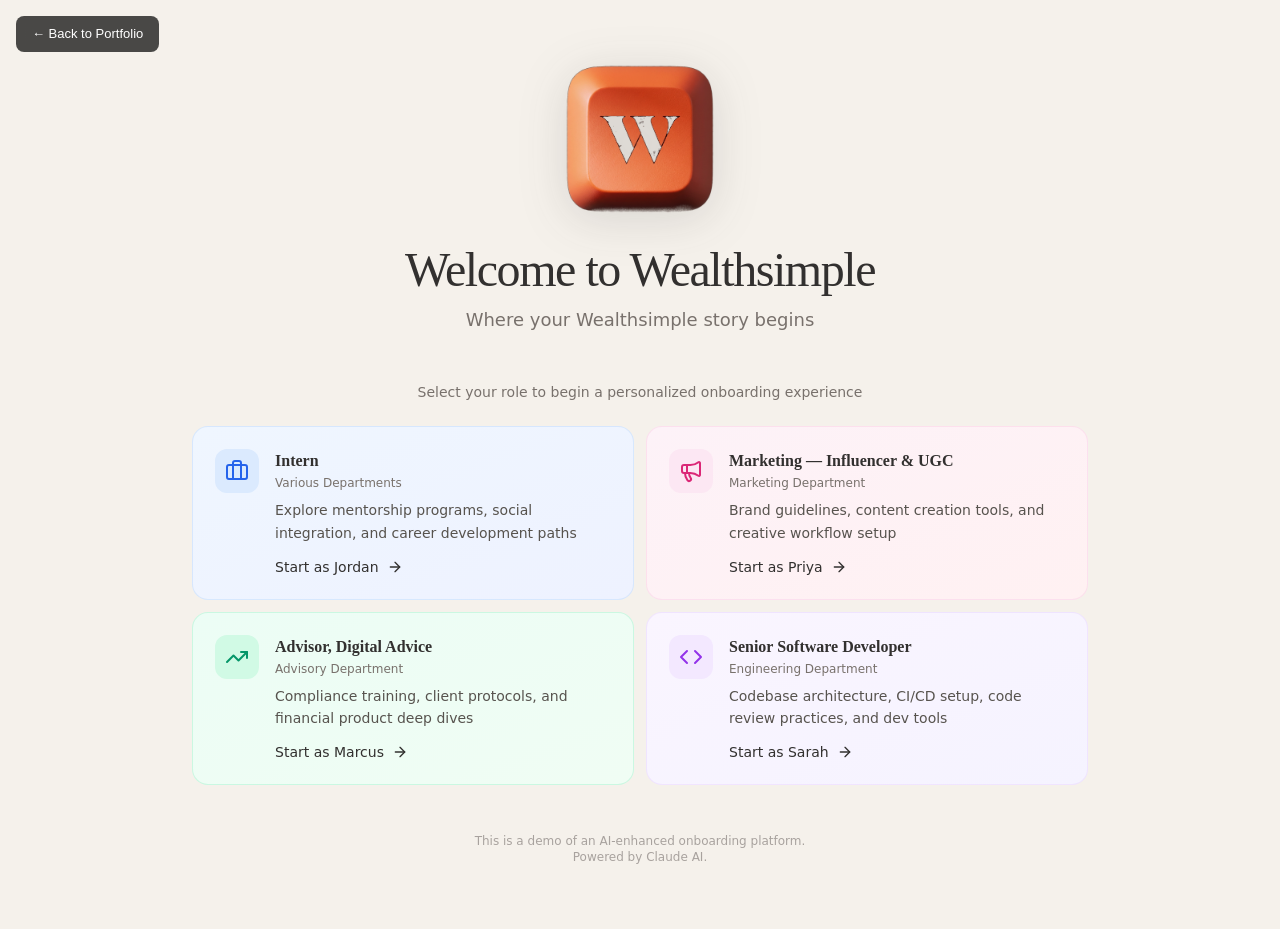
==== commit 9de4dc30: "Security hardening round 2: F-04 CSP + referrer, F-05 Tailwind build, F-06 input validation; fix ws-" ====
--- a/ws-onboard/index.html
+++ b/ws-onboard/index.html
@@ -2,6 +2,8 @@
 <html lang="en">
   <head>
     <meta charset="UTF-8" />
+<meta http-equiv="Content-Security-Policy" content="default-src 'self'; script-src 'self' 'unsafe-inline' https://cdn.jsdelivr.net; style-src 'self' 'unsafe-inline' https://fonts.googleapis.com; font-src 'self' https://fonts.gstatic.com; img-src 'self' data: https:; connect-src 'self'; frame-ancestors 'none'; base-uri 'self'; form-action 'self';"/>
+<meta name="referrer" content="strict-origin-when-cross-origin"/>
     <link rel="icon" type="image/svg+xml" href="favicon.svg" />
     <meta name="viewport" content="width=device-width, initial-scale=1.0" />
     <link rel="preconnect" href="https://fonts.googleapis.com" />
